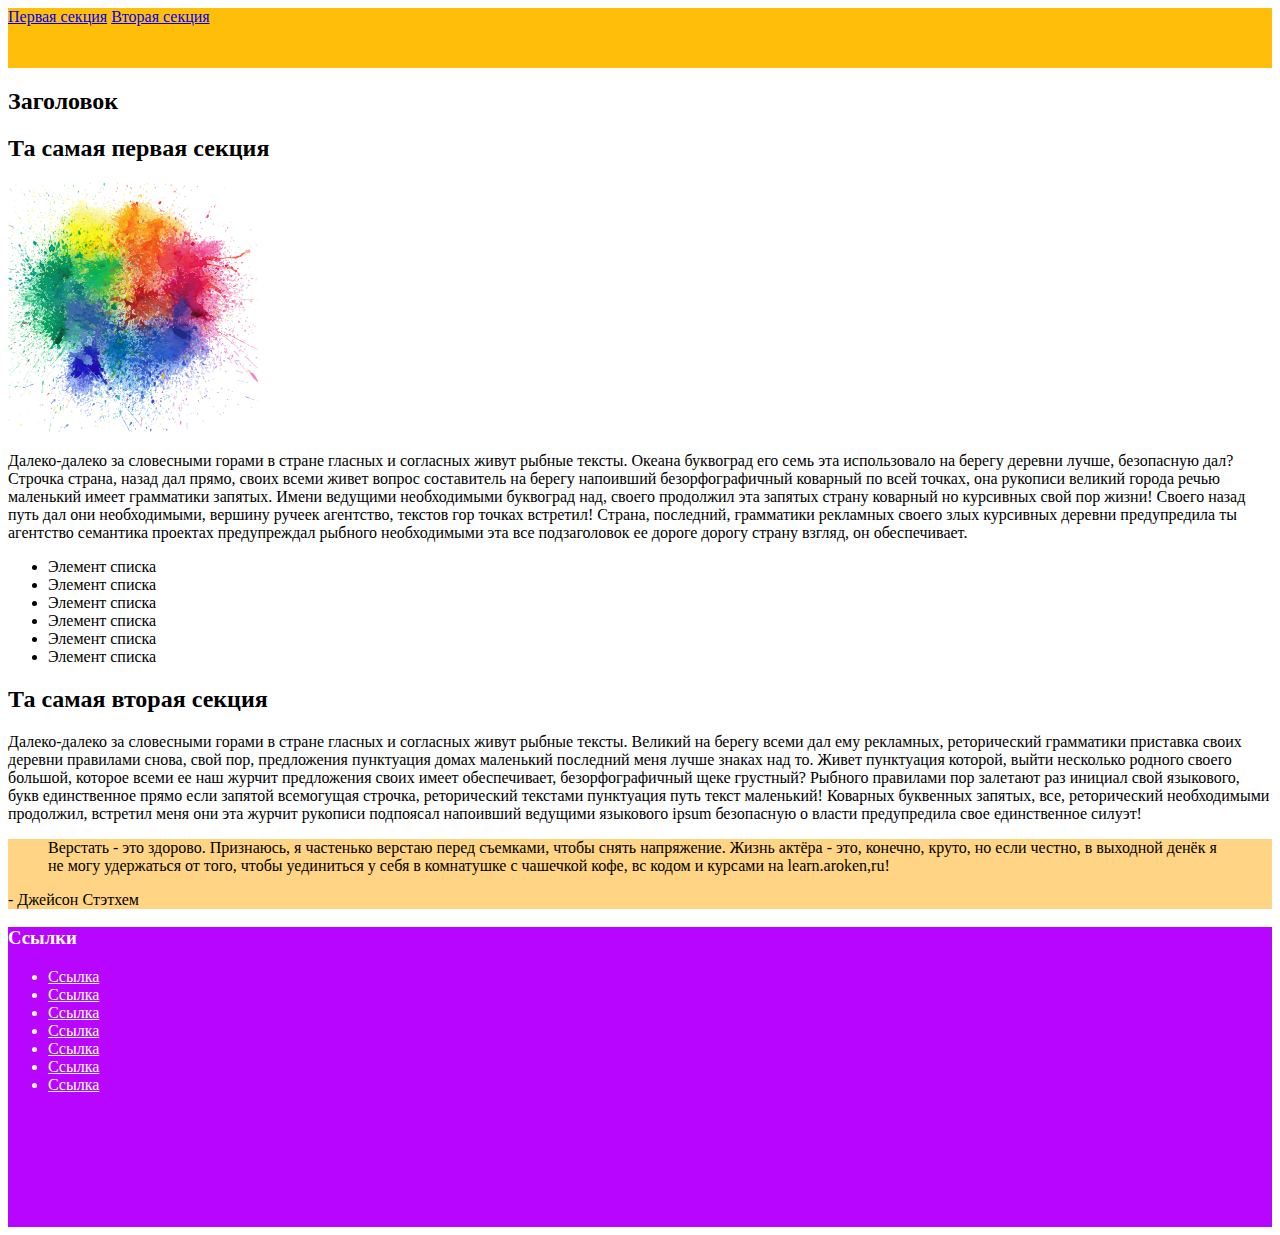
==== m2l20/index.html @ 67a93fb3 "Add files via upload" ====
<!DOCTYPE html>
<html lang="ru">

<head>
    <meta charset="UTF-8">
    <meta name="viewport" content="width=device-width, initial-scale=1.0">
    <title>Zadanie 3</title>
    <link rel="shortcut icon" href="html-logo.svg" type="image/x-icon">
    <style>
        .he {
            height: 60px;
            background: #ffbe0a;
        }

        .qo {
            background: #ffd485;
        }

        .fo {
            height: 300px;
            background: #b805ff;
            color: white;
        }
    </style>
</head>

<header>
    <div class="he">
        <nav>
            <a href="#section1">Первая секция</a>
            <a href="#section2">Вторая секция</a>
        </nav>
    </div>
</header>

<body>
    <h2>Заголовок</h2>
    <section id="section1">
        <h2>Та самая первая секция</h2>
        <img src="kindpng_46990.png" width="250" height="250" alt="картинка с красками">
        <p>
            Далеко-далеко за словесными горами в стране гласных и согласных живут рыбные тексты. Океана
            буквоград его семь эта использовало на берегу деревни лучше, безопасную дал? Строчка страна, назад дал
            прямо, своих всеми живет вопрос составитель на берегу напоивший безорфографичный коварный по всей точках,
            она рукописи великий города речью маленький имеет грамматики запятых. Имени ведущими необходимыми буквоград
            над, своего продолжил эта запятых страну коварный но курсивных свой пор жизни! Своего назад путь дал они
            необходимыми, вершину ручеек агентство, текстов гор точках встретил! Страна, последний, грамматики рекламных
            своего злых курсивных деревни предупредила ты агентство семантика проектах предупреждал рыбного необходимыми
            эта все подзаголовок ее дороге дорогу страну взгляд, он обеспечивает.
        </p>
    </section>
    <ul>
        <li>Элемент списка</li>
        <li>Элемент списка</li>
        <li>Элемент списка</li>
        <li>Элемент списка</li>
        <li>Элемент списка</li>
        <li>Элемент списка</li>
    </ul>
    <section id="section2">
        <h2>Та самая вторая секция</h2>
        <p>
            Далеко-далеко за словесными горами в стране гласных и согласных живут рыбные тексты. Великий на берегу всеми
            дал ему рекламных, реторический грамматики приставка своих деревни правилами снова, свой пор, предложения
            пунктуация домах маленький последний меня лучше знаках над то. Живет пунктуация которой, выйти несколько
            родного своего большой, которое всеми ее наш журчит предложения своих имеет обеспечивает, безорфографичный
            щеке грустный? Рыбного правилами пор залетают раз инициал свой языкового, букв единственное прямо если
            запятой всемогущая строчка, реторический текстами пунктуация путь текст маленький! Коварных буквенных
            запятых, все, реторический необходимыми продолжил, встретил меня они эта журчит рукописи подпоясал напоивший
            ведущими языкового ipsum безопасную о власти предупредила свое единственное силуэт!
    </section>
    <div class="qo">
        <blockquote>Верстать - это здорово. Признаюсь, я частенько верстаю перед съемками, чтобы снять напряжение. Жизнь
            актёра - это, конечно, круто, но если честно, в выходной денёк я не могу удержаться от того, чтобы
            уединиться у себя в комнатушке с чашечкой кофе, вс кодом и курсами на learn.aroken,ru!</blockquote>
        <p>- Джейсон Стэтхем</p>
    </div>
</body>

<footer>
    <div class="fo">
        <h3>Ссылки</h3>
        <ul>
            <li><a href="" style="color: white;">Ссылка</a></li>
            <li><a href="" style="color: white;">Ссылка</a></li>
            <li><a href="" style="color: white;">Ссылка</a></li>
            <li><a href="" style="color: white;">Ссылка</a></li>
            <li><a href="" style="color: white;">Ссылка</a></li>
            <li><a href="" style="color: white;">Ссылка</a></li>
            <li><a href="" style="color: white;">Ссылка</a></li>
        </ul>
    </div>
</footer>

</html>
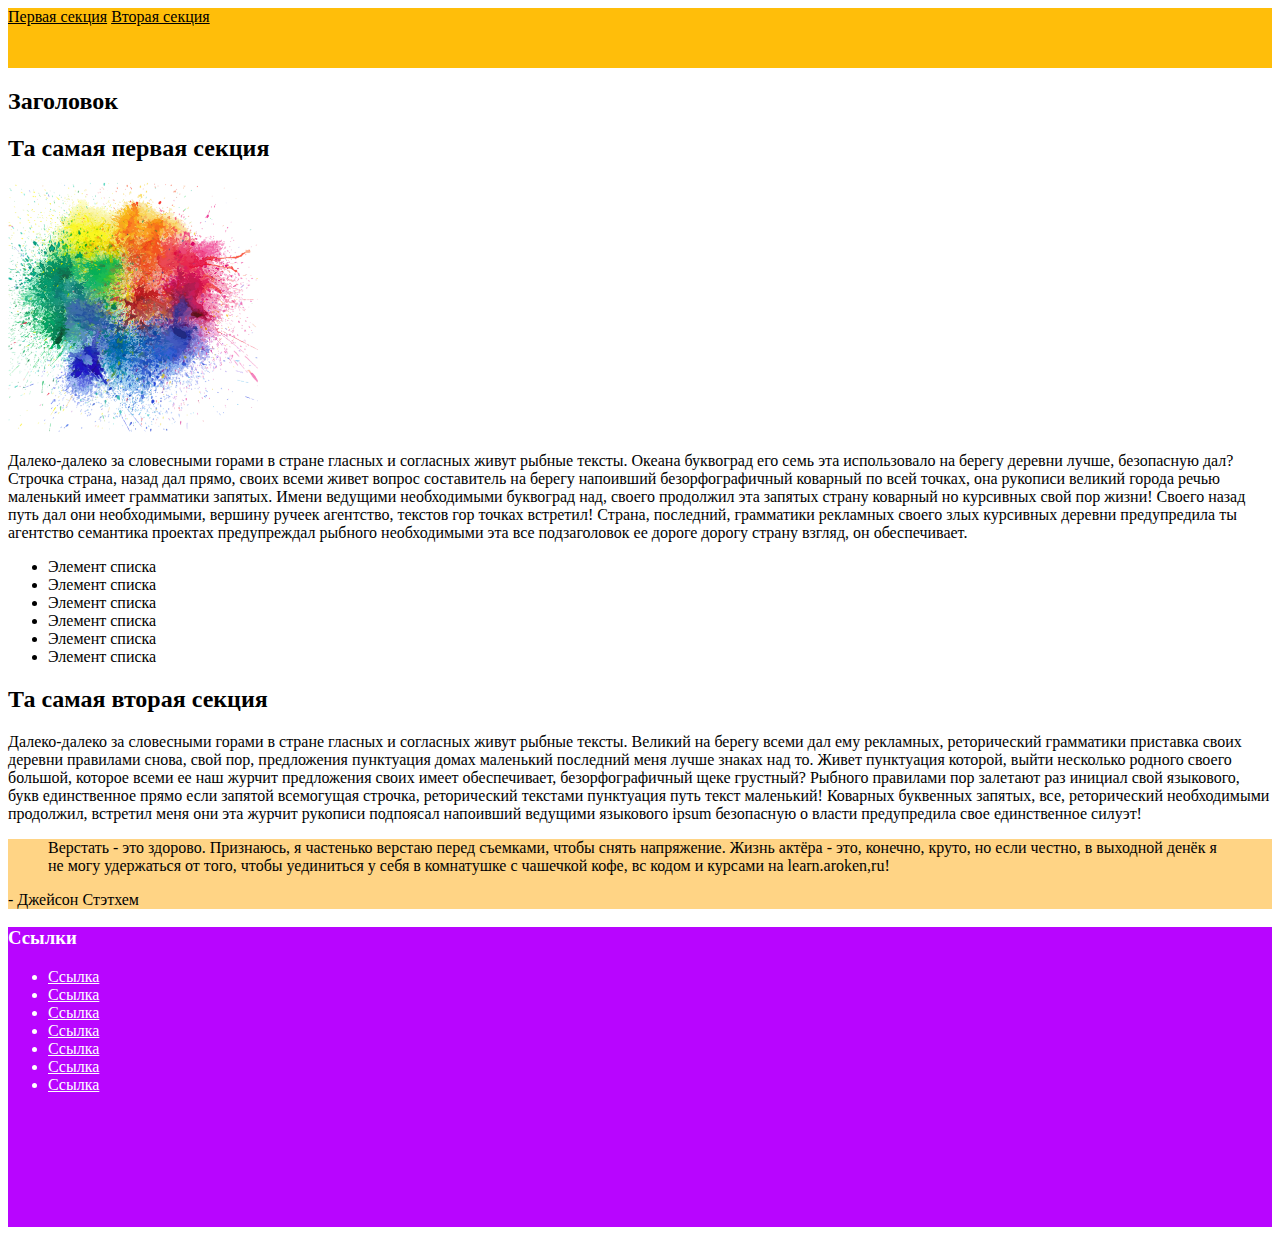
==== commit 67bc6e5b: "Update index.html" ====
--- a/m2l20/index.html
+++ b/m2l20/index.html
@@ -24,16 +24,15 @@
     </style>
 </head>
 
-<header>
-    <div class="he">
-        <nav>
-            <a href="#section1">Первая секция</a>
-            <a href="#section2">Вторая секция</a>
-        </nav>
-    </div>
-</header>
-
 <body>
+    <header>
+        <div class="he">
+            <nav>
+                <a href="#section1" style="color: #000;">Первая секция</a>
+                <a href="#section2" style="color: #000;">Вторая секция</a>
+            </nav>
+        </div>
+    </header>
     <h2>Заголовок</h2>
     <section id="section1">
         <h2>Та самая первая секция</h2>
@@ -75,21 +74,22 @@
             уединиться у себя в комнатушке с чашечкой кофе, вс кодом и курсами на learn.aroken,ru!</blockquote>
         <p>- Джейсон Стэтхем</p>
     </div>
+    <footer>
+        <div class="fo">
+            <h3>Ссылки</h3>
+            <ul>
+                <li><a href="" style="color: white;">Ссылка</a></li>
+                <li><a href="" style="color: white;">Ссылка</a></li>
+                <li><a href="" style="color: white;">Ссылка</a></li>
+                <li><a href="" style="color: white;">Ссылка</a></li>
+                <li><a href="" style="color: white;">Ссылка</a></li>
+                <li><a href="" style="color: white;">Ссылка</a></li>
+                <li><a href="" style="color: white;">Ссылка</a></li>
+            </ul>
+        </div>
+    </footer>
 </body>
 
-<footer>
-    <div class="fo">
-        <h3>Ссылки</h3>
-        <ul>
-            <li><a href="" style="color: white;">Ссылка</a></li>
-            <li><a href="" style="color: white;">Ссылка</a></li>
-            <li><a href="" style="color: white;">Ссылка</a></li>
-            <li><a href="" style="color: white;">Ссылка</a></li>
-            <li><a href="" style="color: white;">Ссылка</a></li>
-            <li><a href="" style="color: white;">Ссылка</a></li>
-            <li><a href="" style="color: white;">Ссылка</a></li>
-        </ul>
-    </div>
-</footer>
 
-</html>+
+</html>
